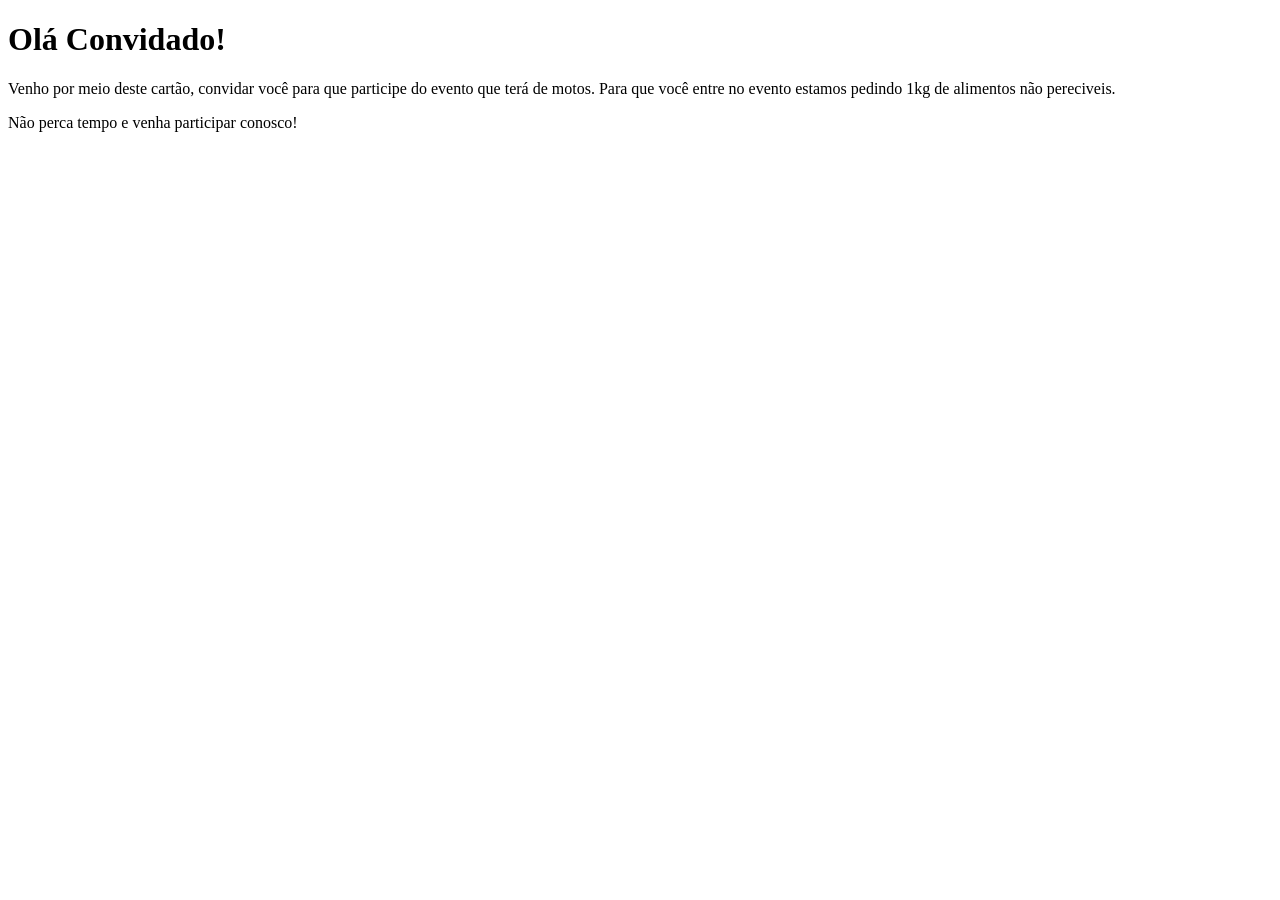
==== docs/index.html @ cacd00fe "Add files via upload" ====
<!DOCTYPE html>
<html lang="pt-br">
<head>
    <meta charset="UTF-8">
    <title>Um convite diferente</title>
</head>
<body>

<h1>Olá Convidado!</h1>

<p> Venho por meio deste cartão, convidar você para que participe do evento que terá de motos. Para que você entre no evento estamos pedindo 1kg de alimentos não pereciveis.</p>
<p>Não perca tempo e venha participar conosco!</p>


</body>
</html>
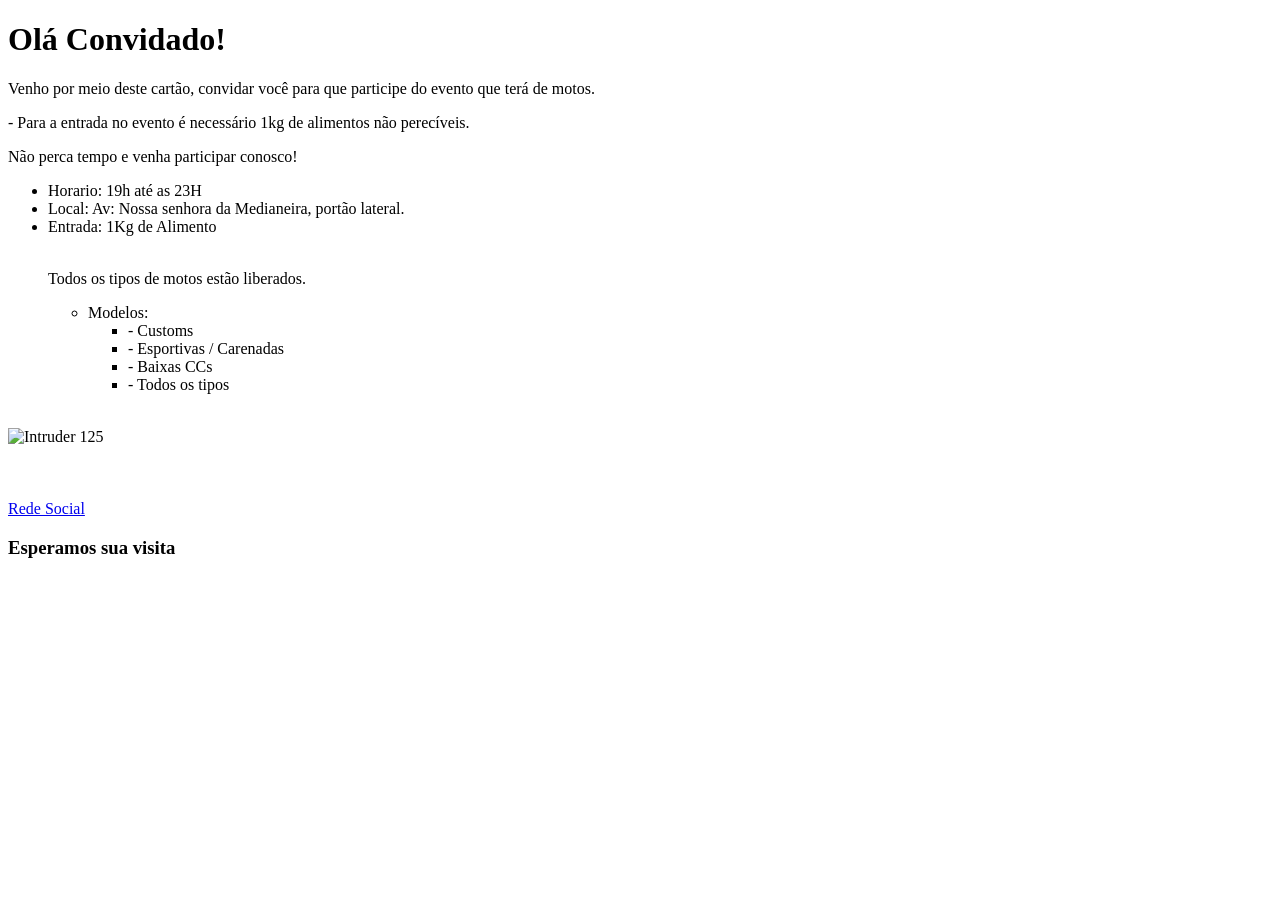
==== commit 791d1d56: "Add files via upload" ====
--- a/docs/index.html
+++ b/docs/index.html
@@ -6,11 +6,41 @@
 </head>
 <body>
 
-<h1>Olá Convidado!</h1>
+    <h1>Olá Convidado!</h1>
 
-<p> Venho por meio deste cartão, convidar você para que participe do evento que terá de motos. Para que você entre no evento estamos pedindo 1kg de alimentos não pereciveis.</p>
-<p>Não perca tempo e venha participar conosco!</p>
+    <p> Venho por meio deste cartão, convidar você para que participe do evento que terá de motos.
+    <p>- Para a entrada no evento é necessário 1kg de alimentos não perecíveis.</p>
+    <p>Não perca tempo e venha participar conosco!</p>
 
+    <ul>
+        <li> Horario: 19h até as 23H</li>
+        <li> Local: Av: Nossa senhora da Medianeira, portão lateral.</li>
+        <li> Entrada: 1Kg de Alimento</li><br>
+            <p>Todos os tipos de motos estão liberados.</p>
+            <ul>
+                <li> Modelos:
+                <ul><li> - Customs</li>
+                    <li> - Esportivas / Carenadas</li>
+                    <li> - Baixas CCs</li>
+                    <li> - Todos os tipos
+                </li>
+                </ul>
+            </ul>
+                </li>
+    </ul>
+    <br>
+    <img
+        src="https://www.motonline.com.br/noticia/wp-content/uploads/2021/02/intruder-1400-768x445.jpg"
+        width="400px"
+        alt="Intruder 125"
+    >
+    <br>
+    <br>
+    <br>
+    <br>
+    <a href="https://instagram.com">Rede Social</a>
+
+    <h3>Esperamos sua visita</h3>
 
 </body>
 </html>
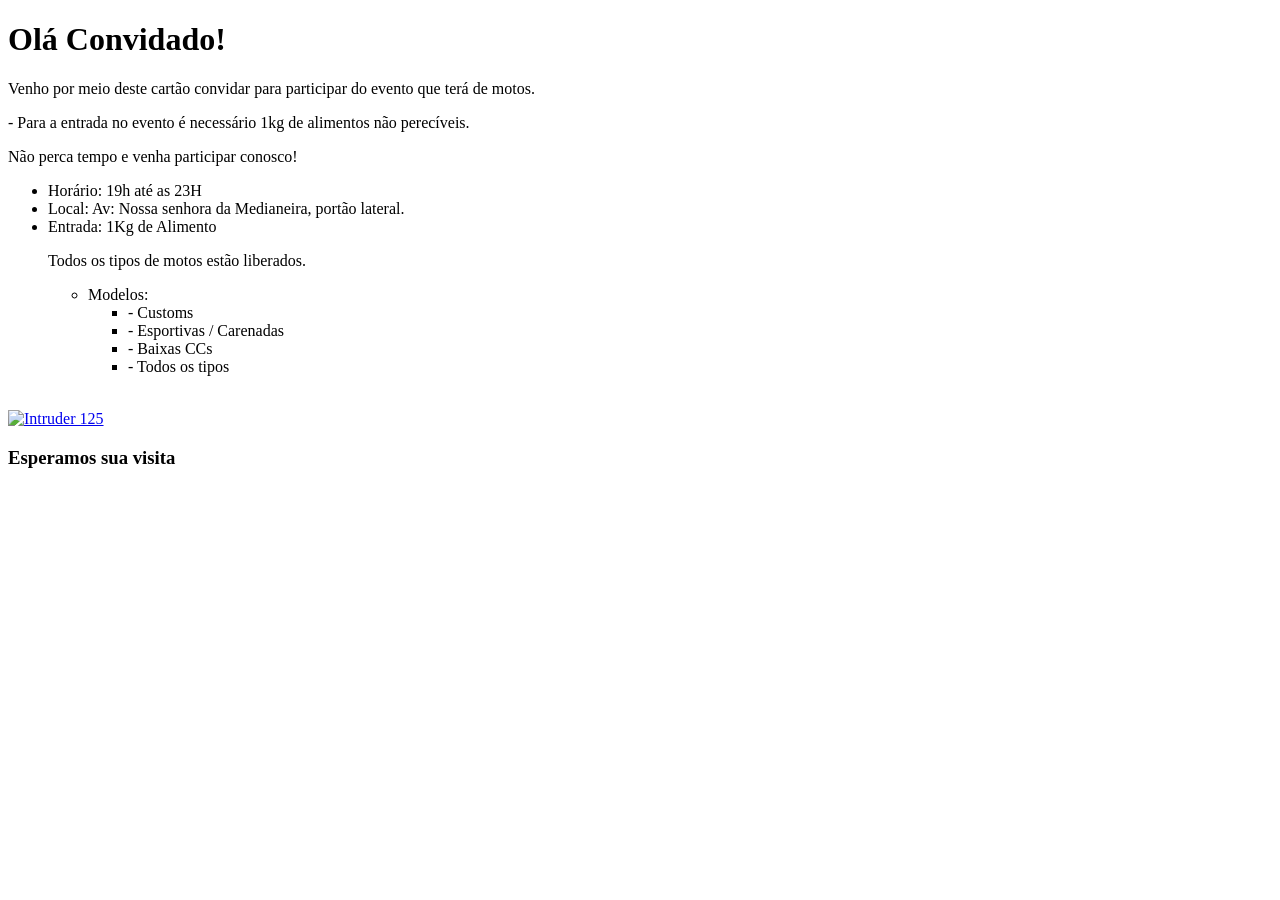
==== commit 971ae355: "Add files via upload" ====
--- a/docs/index.html
+++ b/docs/index.html
@@ -8,37 +8,34 @@
 
     <h1>Olá Convidado!</h1>
 
-    <p> Venho por meio deste cartão, convidar você para que participe do evento que terá de motos.
+    <p> Venho por meio deste cartão convidar para participar do evento que terá de motos.</p>
     <p>- Para a entrada no evento é necessário 1kg de alimentos não perecíveis.</p>
     <p>Não perca tempo e venha participar conosco!</p>
 
     <ul>
-        <li> Horario: 19h até as 23H</li>
+        <li> Horário: 19h até as 23H</li>
         <li> Local: Av: Nossa senhora da Medianeira, portão lateral.</li>
-        <li> Entrada: 1Kg de Alimento</li><br>
+        <li> Entrada: 1Kg de Alimento</li>
             <p>Todos os tipos de motos estão liberados.</p>
             <ul>
-                <li> Modelos:
+                <li> Modelos:</li>
                 <ul><li> - Customs</li>
                     <li> - Esportivas / Carenadas</li>
                     <li> - Baixas CCs</li>
-                    <li> - Todos os tipos
-                </li>
+                    <li> - Todos os tipos</li>
                 </ul>
+                    </li>
             </ul>
-                </li>
     </ul>
     <br>
-    <img
+
+    <a href="https://www.olx.com.br/autos-e-pecas/motos/suzuki/intruder/125">
+        <img
         src="https://www.motonline.com.br/noticia/wp-content/uploads/2021/02/intruder-1400-768x445.jpg"
         width="400px"
         alt="Intruder 125"
     >
-    <br>
-    <br>
-    <br>
-    <br>
-    <a href="https://instagram.com">Rede Social</a>
+    </a>
 
     <h3>Esperamos sua visita</h3>
 
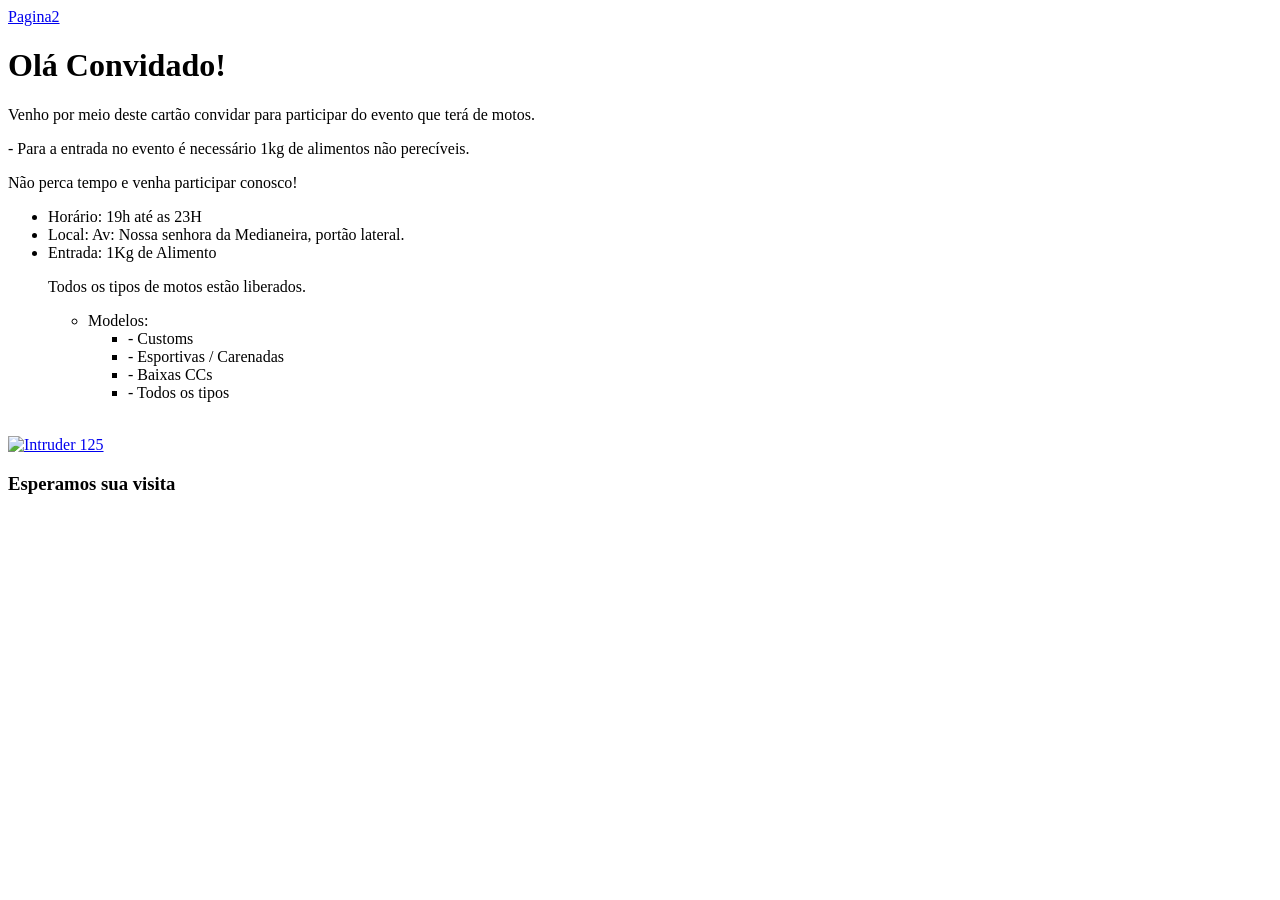
==== commit ac78a96c: "Add files via upload" ====
--- a/docs/index.html
+++ b/docs/index.html
@@ -6,6 +6,7 @@
 </head>
 <body>
 
+    <a href="contato.html">Pagina2</a>
     <h1>Olá Convidado!</h1>
 
     <p> Venho por meio deste cartão convidar para participar do evento que terá de motos.</p>
@@ -18,7 +19,7 @@
         <li> Entrada: 1Kg de Alimento</li>
             <p>Todos os tipos de motos estão liberados.</p>
             <ul>
-                <li> Modelos:</li>
+                <li> Modelos:
                 <ul><li> - Customs</li>
                     <li> - Esportivas / Carenadas</li>
                     <li> - Baixas CCs</li>
